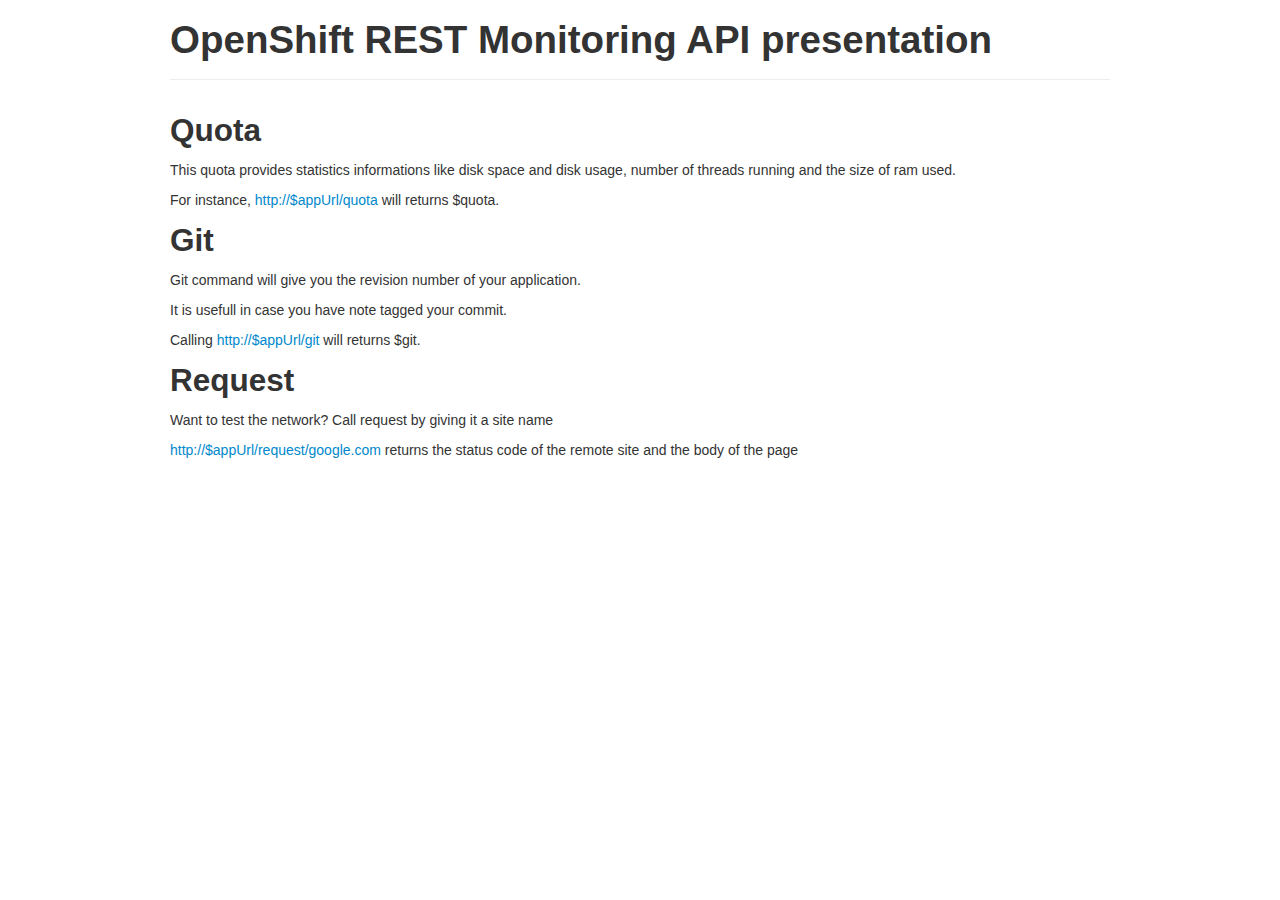
==== version/0.8/armo/public/index.html @ 6f9f9e9c "fix home controller" ====
<!DOCTYPE html>
<html lang="en">
  <head>
    <meta charset="utf-8">
    <meta http-equiv="X-UA-Compatible" content="IE=edge">
    <meta name="viewport" content="width=device-width, initial-scale=1">
    <title>OpenShift REST Monitoring API</title>

    <!-- Bootstrap -->
    <link href="css/bootstrap.min.css" rel="stylesheet">

    <!-- HTML5 Shim and Respond.js IE8 support of HTML5 elements and media queries -->
    <!-- WARNING: Respond.js doesn't work if you view the page via file:// -->
    <!--[if lt IE 9]>
      <script src="https://oss.maxcdn.com/libs/html5shiv/3.7.0/html5shiv.js"></script>
      <script src="https://oss.maxcdn.com/libs/respond.js/1.4.2/respond.min.js"></script>
    <![endif]-->
  </head>
  <body>
    <div class="container">
      <div class="page-header"><h1>OpenShift REST Monitoring API presentation</h1></div>
      <div class="page-content">
        <h2>Quota</h2>
        <div class="blog-post">
          <p>This quota provides statistics informations like disk space and disk usage, number of threads running and the size of ram used.</p>
          <p>For instance, <a href="http://$appUrl/quota">http://$appUrl/quota</a> will returns $quota.</p>
          <h2>Git</h2>
          <p>Git command will give you the revision number of your application.</p>
          <p>It is usefull in case you have note tagged your commit.</p>
          <p>Calling <a href="http://$appUrl/git">http://$appUrl/git</a> will returns $git.</p>
          <h2>Request</h2>
          <p>Want to test the network? Call request by giving it a site name</p>
          <p><a ref="http://$appUrl/request/google.com">http://$appUrl/request/google.com</a> returns the status code of the remote site and the body of the page</p>
        </div>
      </div>
    </div>
    <!-- jQuery (necessary for Bootstrap's JavaScript plugins) -->
    <script src="https://ajax.googleapis.com/ajax/libs/jquery/1.11.0/jquery.min.js"></script>
    <!-- Include all compiled plugins (below), or include individual files as needed -->
    <script src="js/bootstrap.min.js"></script>
  </body>
</html>
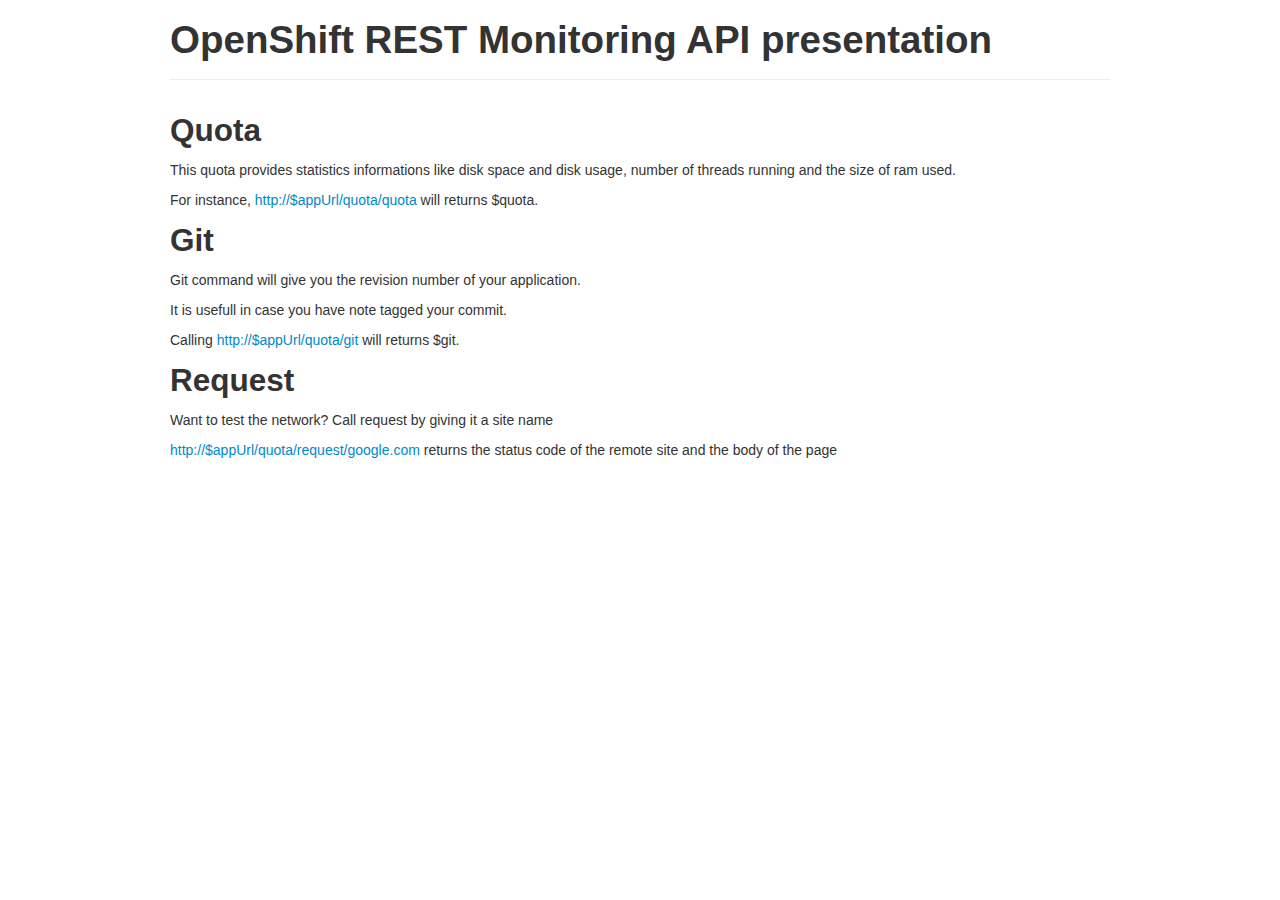
==== commit b6d70a6f: "fix url, fix git message when no revision file" ====
--- a/version/0.8/armo/public/index.html
+++ b/version/0.8/armo/public/index.html
@@ -23,14 +23,14 @@
         <h2>Quota</h2>
         <div class="blog-post">
           <p>This quota provides statistics informations like disk space and disk usage, number of threads running and the size of ram used.</p>
-          <p>For instance, <a href="http://$appUrl/quota">http://$appUrl/quota</a> will returns $quota.</p>
+          <p>For instance, <a href="http://$appUrl/quota/quota">http://$appUrl/quota/quota</a> will returns $quota.</p>
           <h2>Git</h2>
           <p>Git command will give you the revision number of your application.</p>
           <p>It is usefull in case you have note tagged your commit.</p>
-          <p>Calling <a href="http://$appUrl/git">http://$appUrl/git</a> will returns $git.</p>
+          <p>Calling <a href="http://$appUrl/quota/git">http://$appUrl/quota/git</a> will returns $git.</p>
           <h2>Request</h2>
           <p>Want to test the network? Call request by giving it a site name</p>
-          <p><a ref="http://$appUrl/request/google.com">http://$appUrl/request/google.com</a> returns the status code of the remote site and the body of the page</p>
+          <p><a href="http://$appUrl/quota/request/google.com">http://$appUrl/quota/request/google.com</a> returns the status code of the remote site and the body of the page</p>
         </div>
       </div>
     </div>
